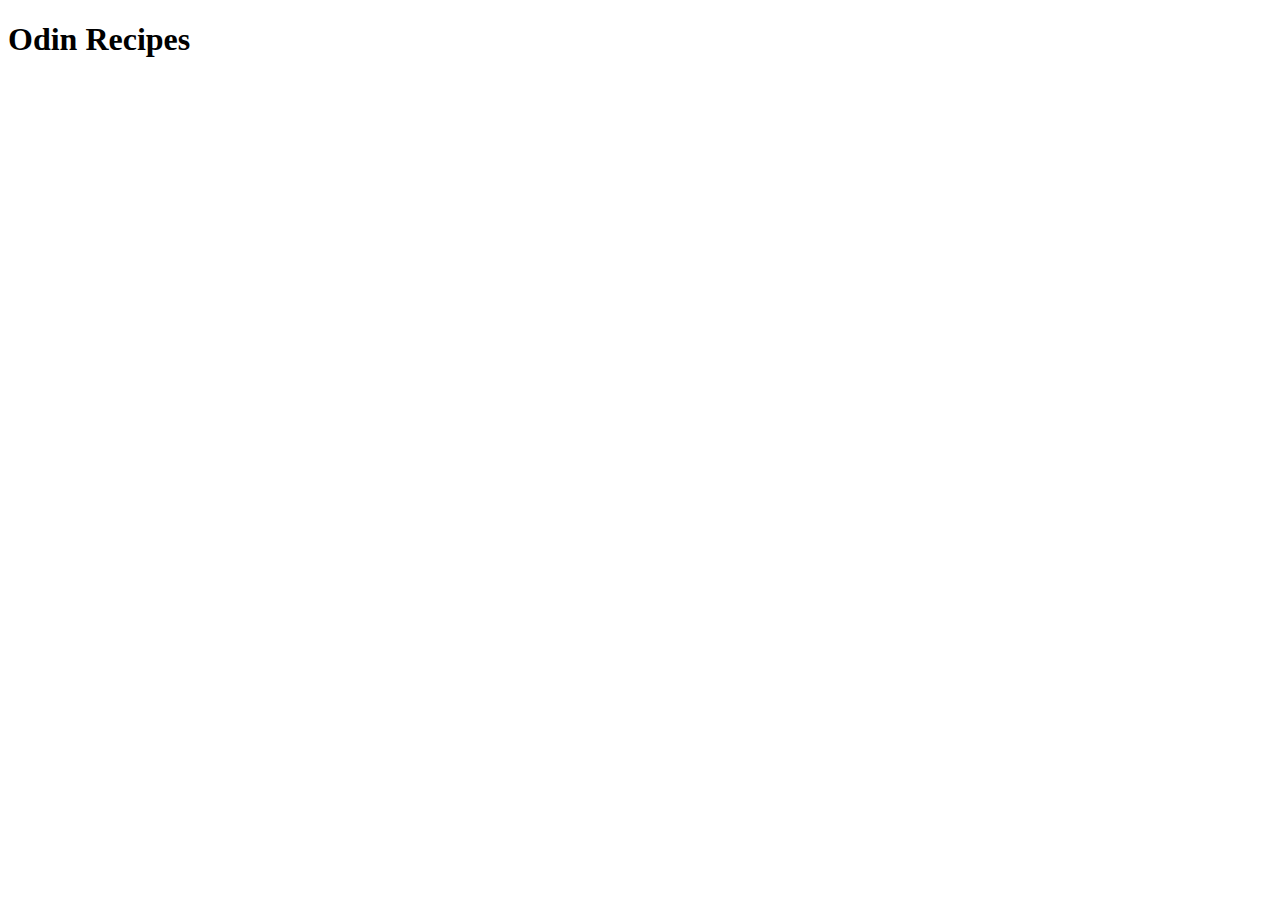
==== index.html @ 179cabe8 "Add an index.html" ====
<!DOCTYPE html>
<html lang="en">
<head>
    <meta charset="UTF-8">
    <meta name="viewport" content="width=device-width, initial-scale=1.0">
    <title>Odin Recipes</title>
</head>
<body>
    <h1>Odin Recipes</h1>
</body>
</html>
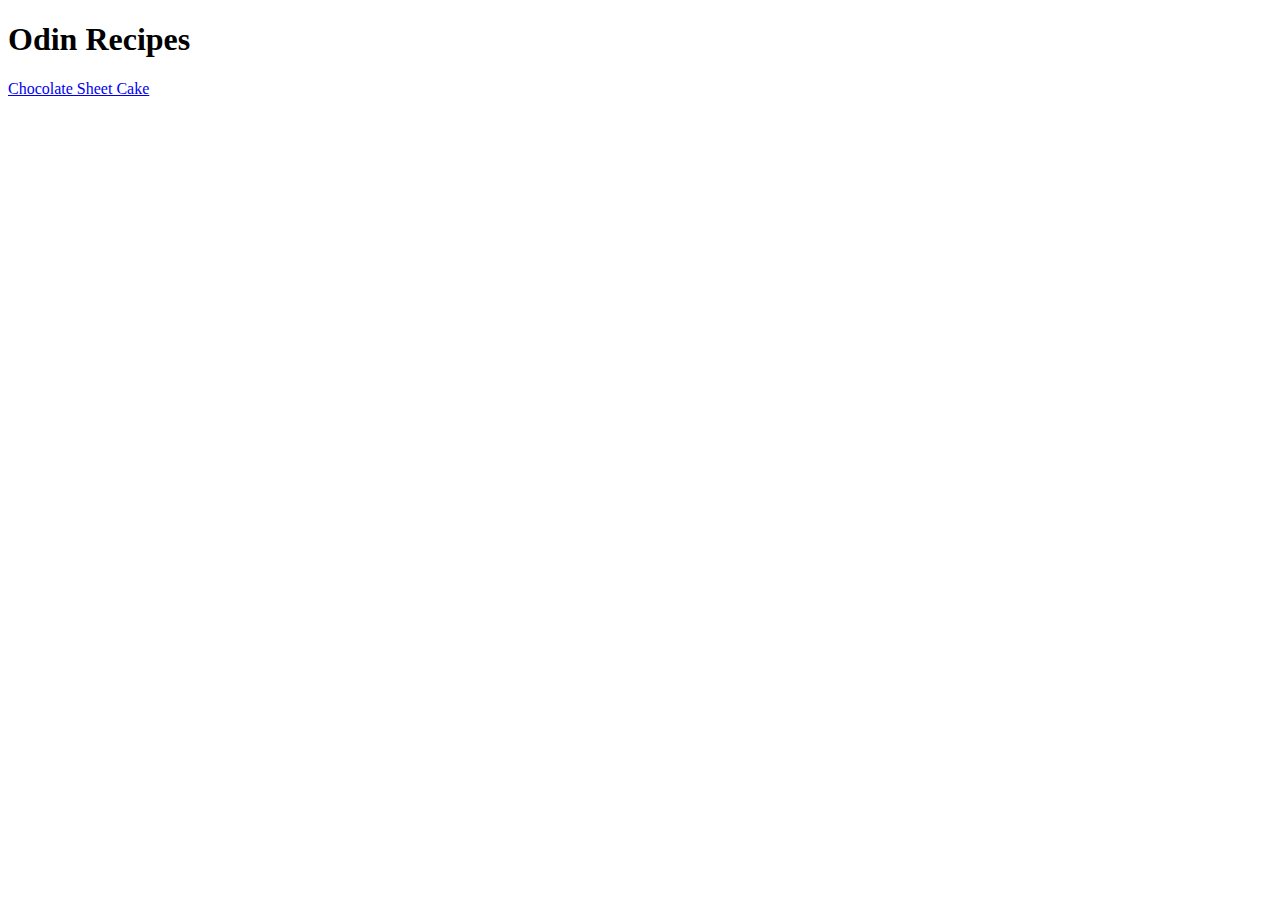
==== commit fe30b482: "Add a link for recipes content in index.html" ====
--- a/index.html
+++ b/index.html
@@ -7,5 +7,6 @@
 </head>
 <body>
     <h1>Odin Recipes</h1>
+    <a href="recipes/chocolate-cake.html">Chocolate Sheet Cake</a>
 </body>
 </html>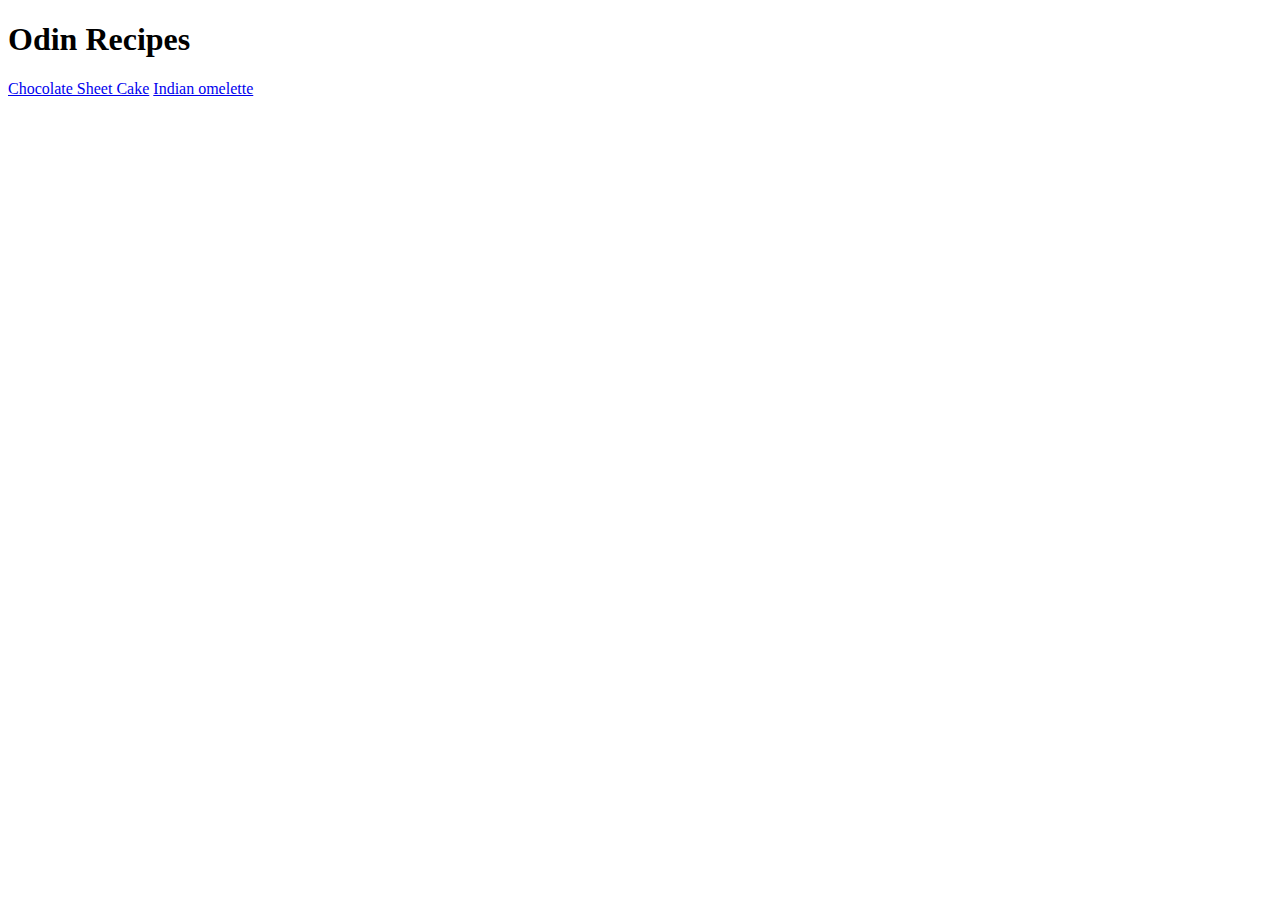
==== commit 5658e9a1: "Add a New File in recipe/ and Linked with index.html" ====
--- a/index.html
+++ b/index.html
@@ -8,5 +8,6 @@
 <body>
     <h1>Odin Recipes</h1>
     <a href="recipes/chocolate-cake.html">Chocolate Sheet Cake</a>
+    <a href="recipes/omelette.html">Indian omelette</a>
 </body>
 </html>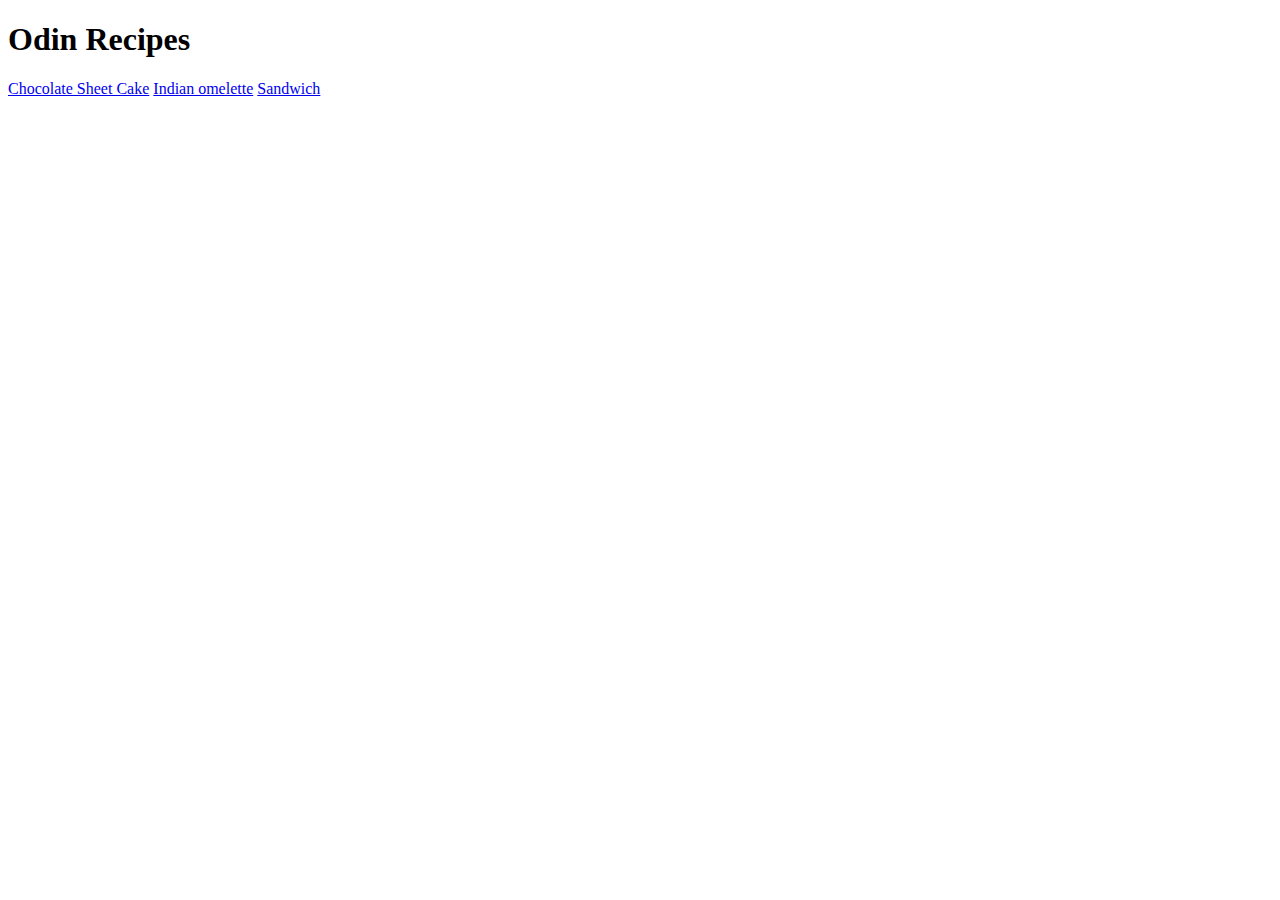
==== commit 8e5d0c40: "Add a New File in recipe/ and Linked with index.html" ====
--- a/index.html
+++ b/index.html
@@ -9,5 +9,6 @@
     <h1>Odin Recipes</h1>
     <a href="recipes/chocolate-cake.html">Chocolate Sheet Cake</a>
     <a href="recipes/omelette.html">Indian omelette</a>
+    <a href="recipes/sandwich.html">Sandwich</a>
 </body>
 </html>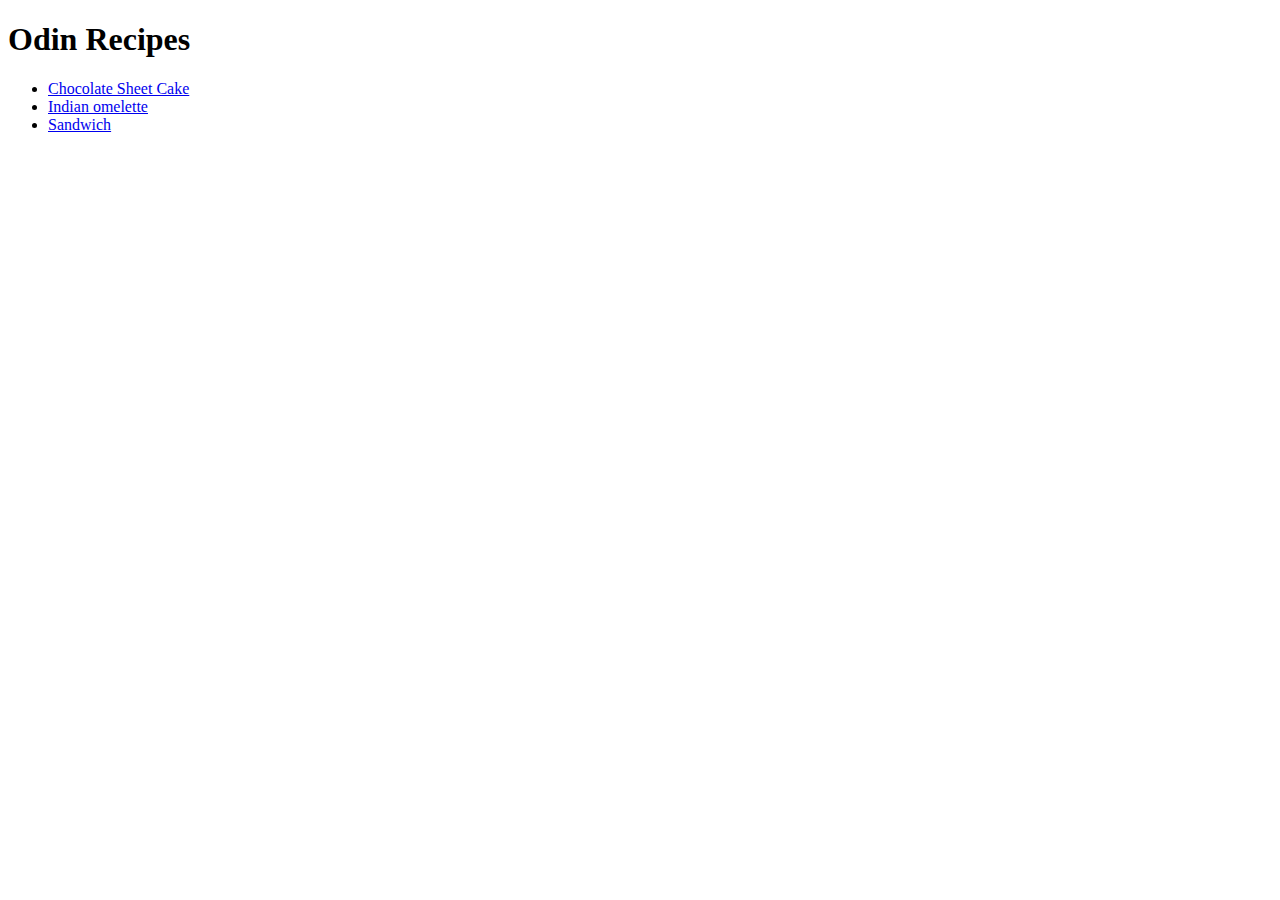
==== commit 0b78d538: "Change dimension of Images and organise homepage links in list" ====
--- a/index.html
+++ b/index.html
@@ -7,8 +7,10 @@
 </head>
 <body>
     <h1>Odin Recipes</h1>
-    <a href="recipes/chocolate-cake.html">Chocolate Sheet Cake</a>
-    <a href="recipes/omelette.html">Indian omelette</a>
-    <a href="recipes/sandwich.html">Sandwich</a>
+    <ul>
+        <li> <a href="recipes/chocolate-cake.html">Chocolate Sheet Cake</a> </li>
+        <li> <a href="recipes/omelette.html">Indian omelette</a> </li>
+        <li> <a href="recipes/sandwich.html">Sandwich</a> </li>
+    </ul>
 </body>
 </html>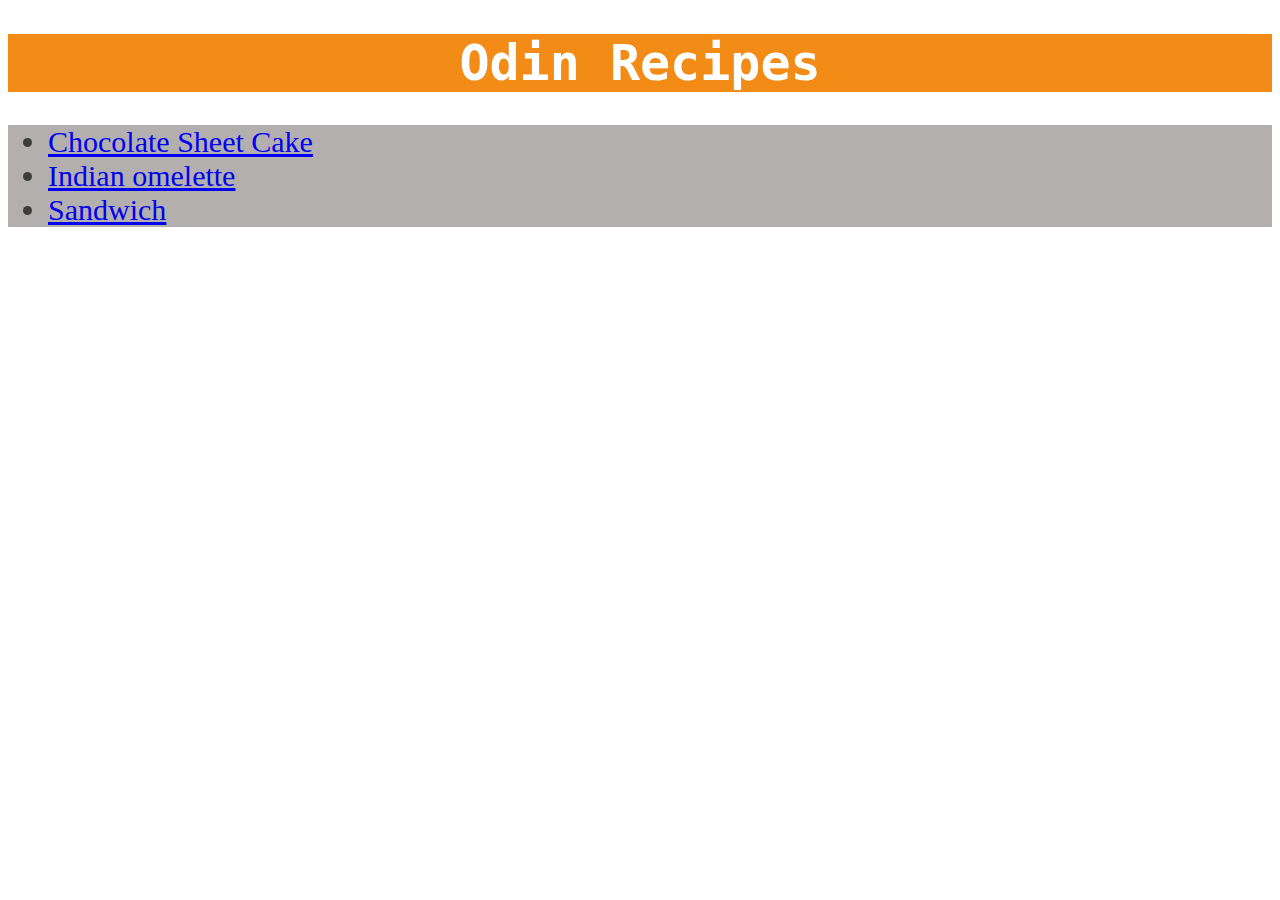
==== commit 836dc6c3: "Style with css" ====
--- a/index.html
+++ b/index.html
@@ -4,13 +4,14 @@
     <meta charset="UTF-8">
     <meta name="viewport" content="width=device-width, initial-scale=1.0">
     <title>Odin Recipes</title>
+    <link rel="stylesheet" href="css/styles.css">
 </head>
 <body>
-    <h1>Odin Recipes</h1>
-    <ul>
+    <h1 class="heading">Odin Recipes</h1>
+    <ul class="sub">
         <li> <a href="recipes/chocolate-cake.html">Chocolate Sheet Cake</a> </li>
         <li> <a href="recipes/omelette.html">Indian omelette</a> </li>
         <li> <a href="recipes/sandwich.html">Sandwich</a> </li>
     </ul>
 </body>
-</html>+</html>
--- a/css/styles.css
+++ b/css/styles.css
@@ -0,0 +1,22 @@
+.heading {
+    color: white;
+    background-color: rgb(243, 140, 22);
+    font-size: 50px;
+    text-align: center;
+    font-family: "Lucida Console", monospace;
+}
+
+.sub {
+    color: rgb(61, 61, 61);
+    background-color: rgb(179, 175, 175);
+    font-size: 30px;
+
+}
+.ing {
+    color: rgb(228, 19, 19);
+}
+.sub-head {
+    background-color: red;
+    color: rgb(245, 245, 21);
+    font-size: 25px;
+}